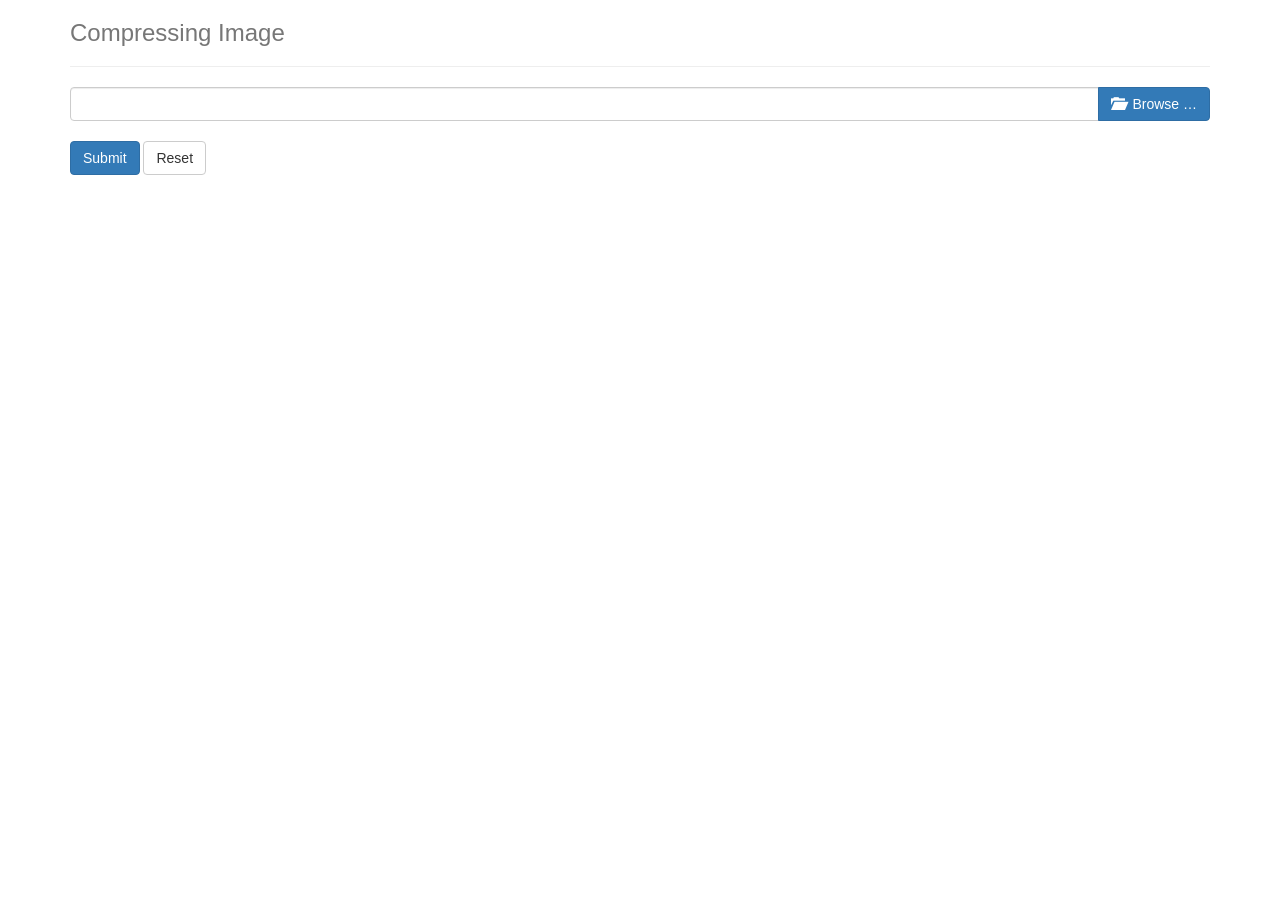
==== templates/index.html @ 988834f9 "First commit" ====
<!DOCTYPE html>
<html lang="en">
  <head>
      <meta charset=utf-8 />
      <title>App Compressing Image</title>
      <link rel="apple-touch-icon" sizes="57x57" href="../static/favicon/apple-icon-57x57.png">
      <link rel="apple-touch-icon" sizes="60x60" href="../static/favicon/apple-icon-60x60.png">
      <link rel="apple-touch-icon" sizes="72x72" href="../static/favicon/apple-icon-72x72.png">
      <link rel="apple-touch-icon" sizes="76x76" href="../static/favicon/apple-icon-76x76.png">
      <link rel="apple-touch-icon" sizes="114x114" href="../static/favicon/apple-icon-114x114.png">
      <link rel="apple-touch-icon" sizes="120x120" href="../static/favicon/apple-icon-120x120.png">
      <link rel="apple-touch-icon" sizes="144x144" href="../static/favicon/apple-icon-144x144.png">
      <link rel="apple-touch-icon" sizes="152x152" href="../static/favicon/apple-icon-152x152.png">
      <link rel="apple-touch-icon" sizes="180x180" href="../static/favicon/apple-icon-180x180.png">
      <link rel="icon" type="image/png" sizes="192x192"  href="../static/favicon/android-icon-192x192.png">
      <link rel="icon" type="image/png" sizes="32x32" href="../static/favicon/favicon-32x32.png">
      <link rel="icon" type="image/png" sizes="96x96" href="../static/favicon/favicon-96x96.png">
      <link rel="icon" type="image/png" sizes="16x16" href="../static/favicon/favicon-16x16.png">
      <link rel="manifest" href="/manifest.json">
      <meta name="msapplication-TileColor" content="#ffffff">
      <meta name="msapplication-TileImage" content="/ms-icon-144x144.png">
      <meta name="theme-color" content="#ffffff">
      <link href="https://maxcdn.bootstrapcdn.com/bootstrap/3.3.7/css/bootstrap.min.css" rel="stylesheet">
      <link href="../static/css/fileinput.css" media="all" rel="stylesheet" type="text/css"/>
      <link href="../static/themes/explorer/theme.css" media="all" rel="stylesheet" type="text/css"/>
      <script src="http://ajax.googleapis.com/ajax/libs/jquery/2.1.1/jquery.min.js"></script>
      <script src="../static/js/plugins/sortable.js" type="text/javascript"></script>
      <script src="../static/js/fileinput.js" type="text/javascript"></script>
      <script src="../static/js/locale/fr.js" type="text/javascript"></script>
      <script src="../static/js/locales/es.js" type="text/javascript"></script>
      <script src="../static/themes/explorer/theme.js" type="text/javascript"></script>
      <!-- <script src="https://maxcdn.bootstrapcdn.com/bootstrap/3.3.7/js/bootstrap.min.js" type="text/javascript"></script> -->
  </head>
  <body>
    <div class="container">
      <div class="header">
        <h3 class="text-muted">Compressing Image</h3>
      </div>
      <hr/>
      <div>
      <form action="upload" method="post" enctype="multipart/form-data">
        <input id="file-0a" name ="file" class="file" type="file" multiple data-min-file-count="1">
        <br>
        <!-- <input type="submit" value="Upload"> -->
        <button type="submit" class="btn btn-primary">Submit</button>
        <button type="reset" class="btn btn-default">Reset</button>
      </form>
      </div>
    </div>
  </body>
</html>
---- static/css/fileinput.css ----
/*!
 * bootstrap-fileinput v4.3.9
 * http://plugins.krajee.com/file-input
 *
 * Krajee default styling for bootstrap-fileinput.
 *
 * Author: Kartik Visweswaran
 * Copyright: 2014 - 2017, Kartik Visweswaran, Krajee.com
 *
 * Licensed under the BSD 3-Clause
 * https://github.com/kartik-v/bootstrap-fileinput/blob/master/LICENSE.md
 */
.file-loading {
    top: 0;
    right: 0;
    width: 25px;
    height: 25px;
    font-size: 999px;
    text-align: right;
    color: #fff;
    background: transparent url('../img/loading.gif') top left no-repeat;
    border: none;
}

.file-object {
    margin: 0 0 -5px 0;
    padding: 0;
}

.btn-file {
    position: relative;
    overflow: hidden;
}

.btn-file input[type=file] {
    position: absolute;
    top: 0;
    right: 0;
    min-width: 100%;
    min-height: 100%;
    text-align: right;
    opacity: 0;
    background: none repeat scroll 0 0 transparent;
    cursor: inherit;
    display: block;
}

.file-caption-name {
    display: inline-block;
    overflow: hidden;
    height: 20px;
    word-break: break-all;
}

.input-group-lg .file-caption-name {
    height: 25px;
}

.file-zoom-dialog {
    text-align: left;
}

.file-error-message {
    color: #a94442;
    background-color: #f2dede;
    margin: 5px;
    border: 1px solid #ebccd1;
    border-radius: 4px;
    padding: 15px;
}

.file-error-message pre, .file-error-message ul {
    margin: 0;
    text-align: left;
}

.file-error-message pre {
    margin: 5px 0;
}

.file-caption-disabled {
    background-color: #EEEEEE;
    cursor: not-allowed;
    opacity: 1;
}

.file-preview {
    border-radius: 5px;
    border: 1px solid #ddd;
    padding: 5px;
    width: 100%;
    margin-bottom: 5px;
}

.krajee-default.file-preview-frame {
    position: relative;
    display: table;
    margin: 8px;
    border: 1px solid #ddd;
    box-shadow: 1px 1px 5px 0 #a2958a;
    padding: 6px;
    float: left;
    text-align: center;
}

.krajee-default.file-preview-frame:not(.file-preview-error):hover {
    box-shadow: 3px 3px 5px 0 #333;
}

.krajee-default.file-preview-frame .kv-file-content {
    height: 170px;
}

.krajee-default.file-preview-frame .file-thumbnail-footer {
    height: 70px;
}

.krajee-default .file-preview-image {
    vertical-align: middle;
    image-orientation: from-image;
}

.krajee-default .file-preview-text {
    display: block;
    color: #428bca;
    border: 1px solid #ddd;
    font-family: Menlo, Monaco, Consolas, "Courier New", monospace;
    outline: none;
    padding: 8px;
    resize: none;
}

.krajee-default .file-preview-html {
    border: 1px solid #ddd;
    padding: 8px;
    overflow: auto;
}

.krajee-default[data-template="audio"] .file-preview-audio {
    display: table-cell;
    vertical-align: middle;
    height: 170px;
    border: 1px solid #ddd;
    border-radius: 5px;
}

.krajee-default .file-preview-audio audio {
    vertical-align: middle;
}

.krajee-default .file-zoom-dialog .file-preview-text {
    font-size: 1.2em;
}

.krajee-default .file-preview-other {
    left: 0;
    top: 0;
    right: 0;
    bottom: 0;
    margin: auto;
    text-align: center;
    vertical-align: middle;
    padding: 10px;
}

.krajee-default .file-preview-other:hover {
    opacity: 0.8;
}

.krajee-default .file-actions, .krajee-default .file-other-error {
    text-align: left;
}

.krajee-default .file-other-icon {
    font-size: 8em;
}

.krajee-default .file-actions {
    margin-top: 15px;
}

.krajee-default .file-footer-buttons {
    float: right;
}

.krajee-default .file-footer-caption {
    display: block;
    white-space: nowrap;
    overflow: hidden;
    text-overflow: ellipsis;
    width: 160px;
    text-align: center;
    padding-top: 4px;
    font-size: 11px;
    color: #777;
    margin: 5px auto;
}

.krajee-default .file-preview-error {
    opacity: 0.65;
    box-shadow: none;
}

.krajee-default .file-preview-frame:not(.file-preview-error) .file-footer-caption:hover {
    color: #000;
}

.krajee-default .file-drag-handle, .krajee-default .file-upload-indicator {
    position: absolute;
    text-align: center;
    bottom: -6px;
    left: -6px;
    padding: 8px 8px 1px 3px;
    border-left: none;
    border-bottom: none;
    border-right: 1px solid #8a6d3b;
    border-top: 1px solid #8a6d3b;
    border-top-right-radius: 24px;
    font-size: 12px;
}

.krajee-default .file-drag-handle {
    background-color: #d9edf7;
    border-color: #bce8f1;
}

.krajee-default .file-upload-indicator {
    font-size: 13px;
    background-color: #fcf8e3;
    border-color: #faebcc;
    padding-bottom: 0;
}

.krajee-default.file-preview-error .file-upload-indicator {
    background-color: #f2dede;
    border-color: #ebccd1;
}

.krajee-default.file-preview-success .file-upload-indicator {
    background-color: #dff0d8;
    border-color: #d6e9c6;
}

.krajee-default.file-preview-loading .file-upload-indicator {
    background-color: #e5e5e5;
    border-color: #777;
}

.krajee-default .file-thumb-progress {
    height: 10px;
}

.krajee-default .file-thumb-progress .progress, .krajee-default .file-thumb-progress .progress-bar {
    height: 10px;
    font-size: 9px;
    line-height: 10px;
}

.krajee-default .file-thumbnail-footer {
    position: relative;
}

.krajee-default .file-thumb-progress {
    position: absolute;
    top: 35px;
    left: 0;
    right: 0;
}

.krajee-default.kvsortable-ghost {
    background: #e1edf7;
    border: 2px solid #a1abff;
}

/* noinspection CssOverwrittenProperties */
.file-zoom-dialog .file-other-icon {
    font-size: 8em;
    font-size: 65vmin;
}

.file-input-new .file-preview, .file-input-new .close, .file-input-new .glyphicon-file,
.file-input-new .fileinput-remove-button, .file-input-new .fileinput-upload-button,
.file-input-ajax-new .fileinput-remove-button, .file-input-ajax-new .fileinput-upload-button {
    display: none;
}

.file-caption-main {
    width: 100%;
}

.file-input-ajax-new .no-browse .input-group-btn,
.file-input-new .no-browse .input-group-btn {
    display: none;
}

.file-input-ajax-new .no-browse .form-control,
.file-input-new .no-browse .form-control {
    border-top-right-radius: 4px;
    border-bottom-right-radius: 4px;
}

.file-thumb-loading {
    background: transparent url('../img/loading.gif') no-repeat scroll center center content-box !important;
}

.file-sortable .file-drag-handle {
    cursor: move;
    cursor: -webkit-grabbing;
    opacity: 1;
}

.file-sortable .file-drag-handle:hover {
    opacity: 0.7;
}

.file-drop-zone {
    border: 1px dashed #aaa;
    border-radius: 4px;
    height: 100%;
    text-align: center;
    vertical-align: middle;
    margin: 12px 15px 12px 12px;
    padding: 5px;
}

.file-drop-zone-title {
    color: #aaa;
    font-size: 1.6em;
    padding: 85px 10px;
    cursor: default;
}

.file-preview .clickable,
.clickable .file-drop-zone-title {
    cursor: pointer;
}

.file-drop-zone.clickable:hover {
    border: 2px dashed #999;
}

.file-drop-zone.clickable:focus {
    border: 2px solid #5acde2;
}

.file-drop-zone .file-preview-thumbnails {
    cursor: default;
}

.file-highlighted {
    border: 2px dashed #999 !important;
    background-color: #f0f0f0;
}

.file-uploading {
    background: url('../img/loading-sm.gif') no-repeat center bottom 10px;
    opacity: 0.65;
}

.file-zoom-fullscreen.modal {
    position: fixed;
    top: 0;
    right: 0;
    bottom: 0;
    left: 0;
}

.file-zoom-fullscreen .modal-dialog {
    position: fixed;
    margin: 0;
    width: 100%;
    height: 100%;
    padding: 0;
}

.file-zoom-fullscreen .modal-content {
    border-radius: 0;
    box-shadow: none;
}

.file-zoom-fullscreen .modal-body {
    overflow-y: auto;
}

.file-zoom-dialog .modal-body {
    position: relative !important;
}

.file-zoom-dialog .btn-navigate {
    position: absolute;
    padding: 0;
    margin: 0;
    background: transparent;
    text-decoration: none;
    outline: none;
    opacity: 0.7;
    top: 45%;
    font-size: 4em;
    color: #1c94c4;
}

.file-zoom-dialog .floating-buttons {
    position: absolute;
    top: 5px;
    right: 10px;
}

.floating-buttons, .floating-buttons .btn {
    z-index: 3000;
}

.file-zoom-dialog .kv-zoom-actions .btn,
.floating-buttons .btn {
    margin-left: 3px;
}

.file-zoom-dialog .btn-navigate:not([disabled]):hover,
.file-zoom-dialog .btn-navigate:not([disabled]):focus {
    outline: none;
    box-shadow: none;
    opacity: 0.5;
}

.file-zoom-dialog .btn-navigate[disabled] {
    opacity: 0.3;
}

.file-zoom-dialog .btn-prev {
    left: 1px;
}

.file-zoom-dialog .btn-next {
    right: 1px;
}

.file-zoom-content {
    height: 480px;
    text-align: center;
}

.file-preview-initial.sortable-chosen {
    background-color: #d9edf7;
}

/* IE 10 fix */
.btn-file ::-ms-browse {
    width: 100%;
    height: 100%;
}
---- static/themes/explorer/theme.css ----
/*!
 * bootstrap-fileinput v4.3.9
 * http://plugins.krajee.com/file-input
 *
 * Krajee Explorer theme style for bootstrap-fileinput. Load this theme file after loading `fileinput.css`.
 *
 * Author: Kartik Visweswaran
 * Copyright: 2014 - 2017, Kartik Visweswaran, Krajee.com
 *
 * Licensed under the BSD 3-Clause
 * https://github.com/kartik-v/bootstrap-fileinput/blob/master/LICENSE.md
 */
.theme-explorer .file-preview .table {
    margin: 0;
}

.theme-explorer .explorer-frame td {
    vertical-align: middle;
    text-align: left;
}

.theme-explorer .file-preview-text {
    display: inline-block;
    color: #428bca;
    border: 1px solid #ddd;
    font-family: Menlo, Monaco, Consolas, "Courier New", monospace;
    outline: none;
    padding: 8px;
    resize: none;
}

.theme-explorer .file-preview-html {
    display: inline-block;
    border: 1px solid #ddd;
    padding: 8px;
    overflow: auto;
}

.theme-explorer .explorer-frame .file-preview-other {
    text-align: center;
}

.theme-explorer .file-other-icon {
    font-size: 4.2em;
}

.theme-explorer .explorer-frame .kv-file-content {
    width: 80px;
    height: 80px;
    padding: 5px;
    text-align: center;
}

.theme-explorer .file-actions-cell {
    width: 100px;
    padding: 0;
}

.theme-explorer .file-thumb-progress .progress {
    display: block;
    margin-top: 5px;
}

.theme-explorer .file-thumb-progress .progress, .theme-explorer .file-thumb-progress .progress-bar {
    height: 13px;
    font-size: 11px;
    line-height: 13px;
}

.theme-explorer .file-actions-cell {
    position: relative;
}

.theme-explorer .file-upload-indicator, .theme-explorer .file-drag-handle {
    position: absolute;
    text-align: center;
    top: 0;
    right: 0;
    padding-left: 5px;
    padding-right: 2px;
    border-right: none;
    border-top: none;
    border-left: 1px solid #8a6d3b;
    border-bottom: 1px solid #8a6d3b;
    border-bottom-left-radius: 11px;
    font-size: 12px;
}

.theme-explorer .explorer-caption {
    display: block;
    color: #777;
}

.theme-explorer .file-actions {
    text-align: center;
}

.theme-explorer .kvsortable-ghost {
    opacity: 0.6;
    background: #e1edf7;
    border: 2px solid #a1abff;
}

@media only screen and (max-device-width: 500px) {
    .theme-explorer .file-upload-indicator, .theme-explorer .file-drag-handle {
        border-radius: 0;
        border: 1px solid #8a6d3b;
        margin-bottom: 5px;
    }

    .theme-explorer .explorer-caption {
        display: block;
        white-space: nowrap;
        overflow: hidden;
        text-overflow: ellipsis;
        width: 160px;
        text-align: left;
        color: #777;
    }
}

.theme-explorer .file-upload-indicator {
    font-size: 13px;
    padding-left: 6px;
    background-color: #fcf8e3;
    border-color: #faebcc;
}

.theme-explorer .file-drag-handle {
    right: -2px;
    background-color: #d9edf7;
    border-color: #bce8f1;
}

.theme-explorer .file-preview-error .file-upload-indicator {
    background-color: #f2dede;
    border-color: #ebccd1;
}

.theme-explorer .file-preview-success .file-upload-indicator {
    background-color: #dff0d8;
    border-color: #d6e9c6;
}

.theme-explorer .file-preview-loading .file-upload-indicator {
    background-color: #e5e5e5;
    border-color: #777;
}
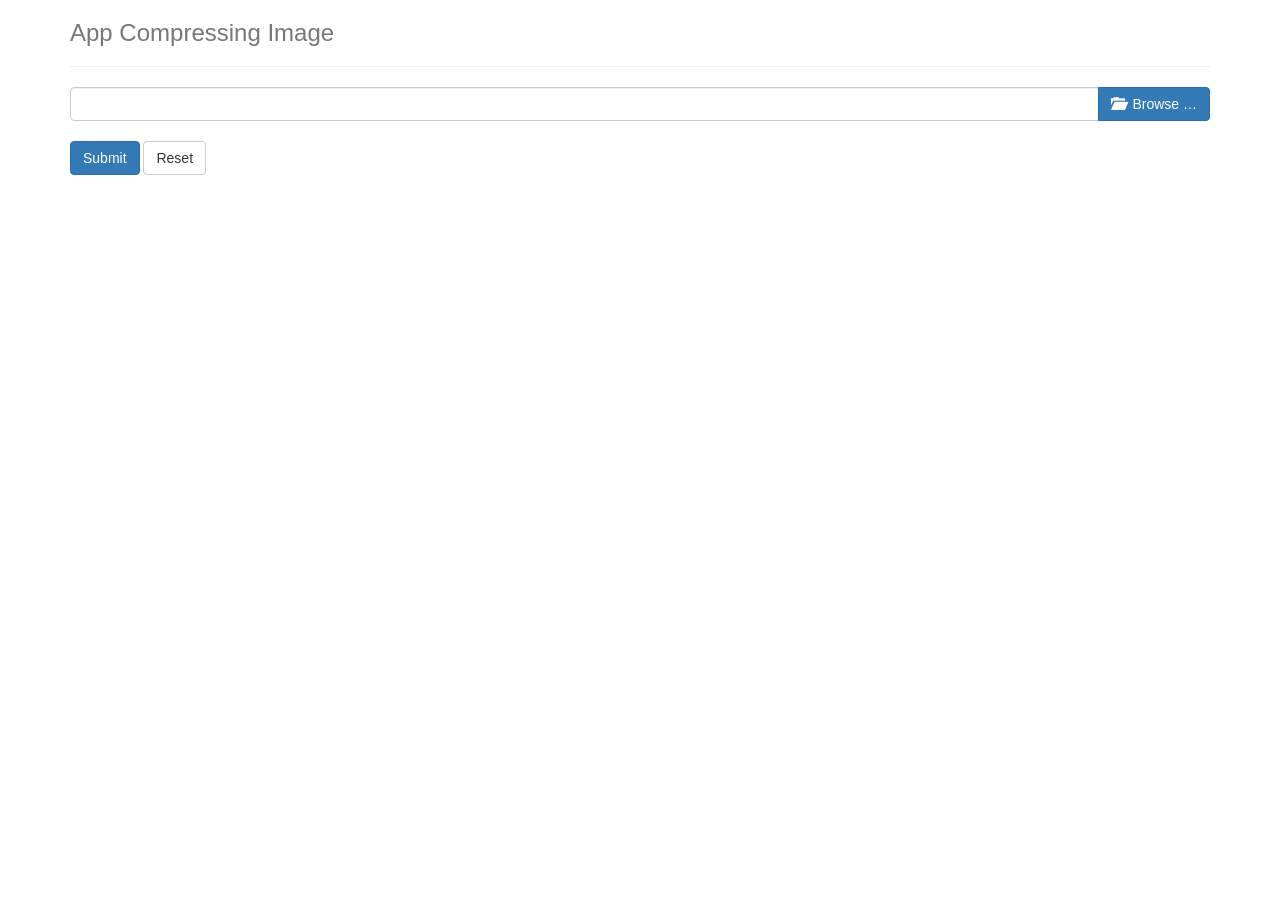
==== commit b46dd5c6: "add Readme" ====
--- a/templates/index.html
+++ b/templates/index.html
@@ -26,7 +26,7 @@
       <script src="http://ajax.googleapis.com/ajax/libs/jquery/2.1.1/jquery.min.js"></script>
       <script src="../static/js/plugins/sortable.js" type="text/javascript"></script>
       <script src="../static/js/fileinput.js" type="text/javascript"></script>
-      <script src="../static/js/locale/fr.js" type="text/javascript"></script>
+      <script src="../static/js/locales/fr.js" type="text/javascript"></script>
       <script src="../static/js/locales/es.js" type="text/javascript"></script>
       <script src="../static/themes/explorer/theme.js" type="text/javascript"></script>
       <!-- <script src="https://maxcdn.bootstrapcdn.com/bootstrap/3.3.7/js/bootstrap.min.js" type="text/javascript"></script> -->
@@ -34,14 +34,13 @@
   <body>
     <div class="container">
       <div class="header">
-        <h3 class="text-muted">Compressing Image</h3>
+        <h3 class="text-muted">App Compressing Image</h3>
       </div>
       <hr/>
       <div>
       <form action="upload" method="post" enctype="multipart/form-data">
         <input id="file-0a" name ="file" class="file" type="file" multiple data-min-file-count="1">
         <br>
-        <!-- <input type="submit" value="Upload"> -->
         <button type="submit" class="btn btn-primary">Submit</button>
         <button type="reset" class="btn btn-default">Reset</button>
       </form>
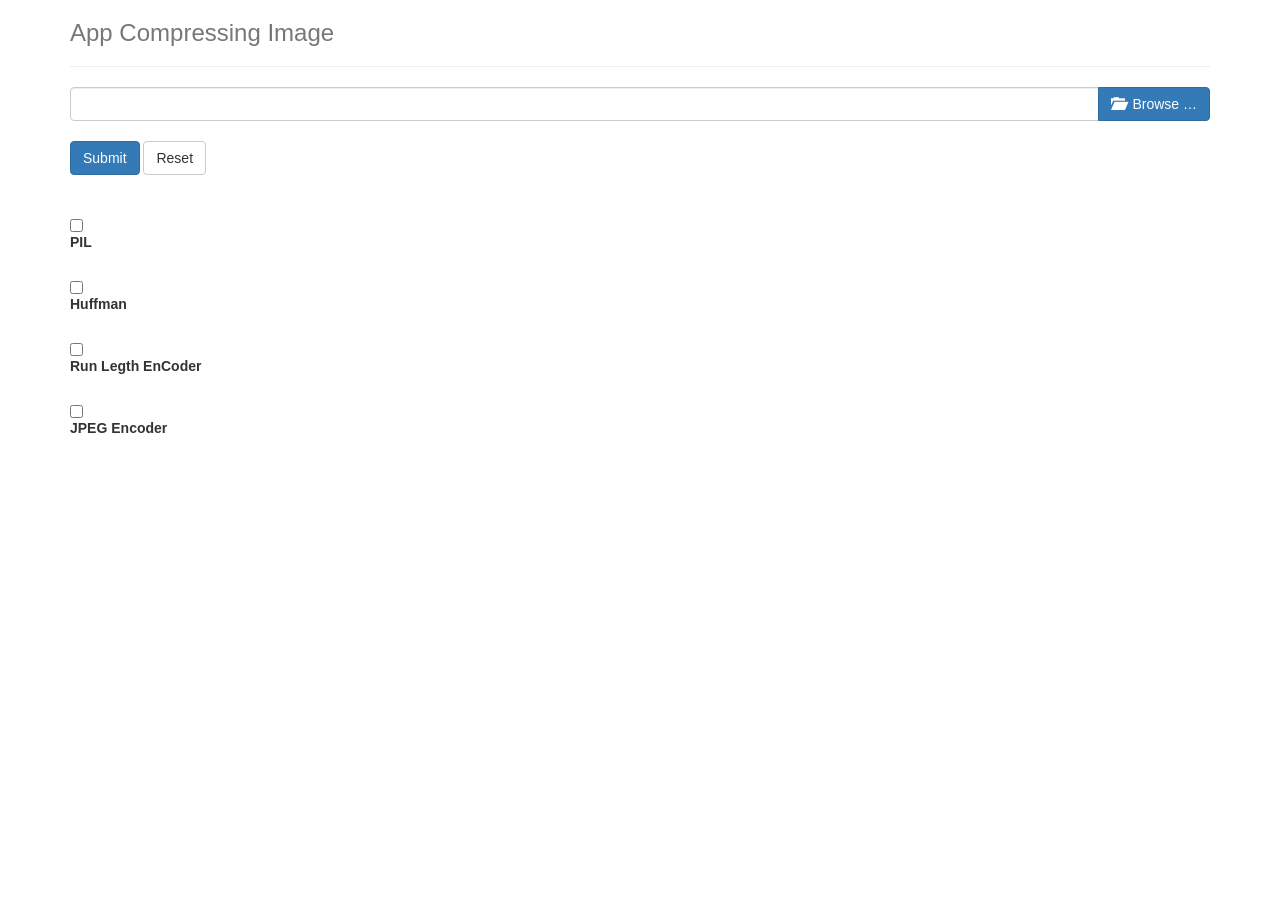
==== commit 305bddc3: "add more algorithm" ====
--- a/templates/index.html
+++ b/templates/index.html
@@ -45,6 +45,28 @@
         <button type="reset" class="btn btn-default">Reset</button>
       </form>
       </div>
+      <br><br>
+      <div class="checkbox-list">
+        <label class="control control--checkbox">
+            <input id="pil" type="checkbox" class="radio" value="1" name="fooby[1][]" />PIL
+            <div class="control__indicator"></div>
+        </label>
+        <br><br>
+        <label class="control control--checkbox">
+            <input id="pil" type="checkbox" class="radio" value="1" name="fooby[1][]" />Huffman
+            <div class="control__indicator"></div>
+        </label>
+        <br><br>
+        <label class="control control--checkbox">
+            <input id="pil" type="checkbox" class="radio" value="1" name="fooby[1][]" />Run Legth EnCoder
+            <div class="control__indicator"></div>
+        </label>
+        <br><br>
+        <label class="control control--checkbox">
+            <input id="pil" type="checkbox" class="radio" value="1" name="fooby[1][]" />JPEG Encoder
+            <div class="control__indicator"></div>
+        </label>
+      </div>
     </div>
   </body>
 </html>
